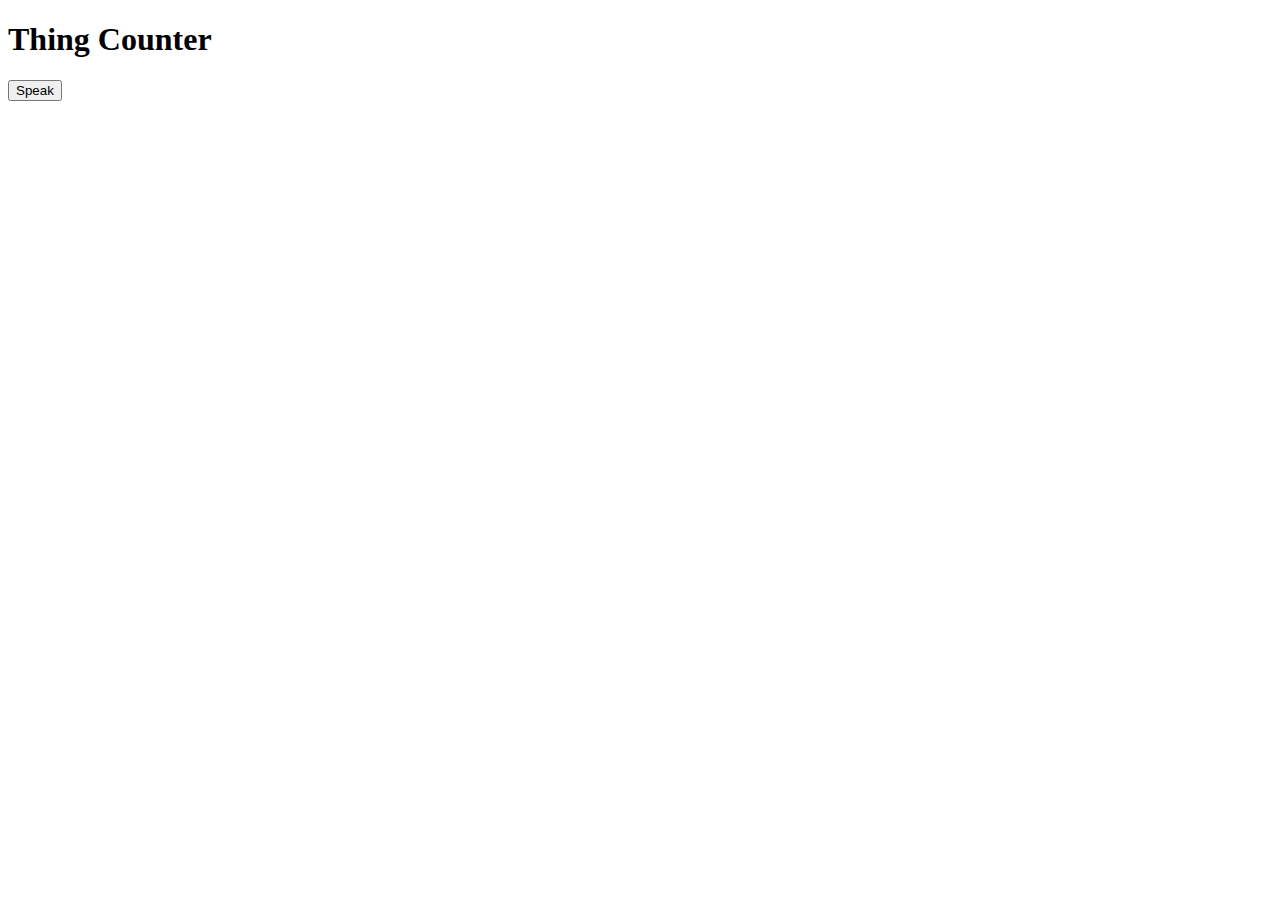
==== src/main/resources/static/synthese2.html @ 834f85ad "login admin" ====
<!DOCTYPE html>
<html xmlns:th="http://www.thymeleaf.org">
<head>
<meta charset="UTF-8" />
<!--  <link href="/css/index.css" rel="stylesheet"> -->
<title>Counters</title>

</head>

<body>
	<h1>Thing Counter</h1>
	
		<button id="speak">Speak</button>
	
    <div>	
   <script th:inline="javascript">
    /* var msg = new SpeechSynthesisUtterance();
    msg.text = "Bonjour";
    msg.voice = speechSynthesis.getVoices().filter(function(voice) { return voice.name == voiceSelect.value; })[0];
    window.speechSynthesis.speak(msg);   */


    /* const ut = new SpeechSynthesisUtterance('No warning should arise');
    speechSynthesis.speak(ut);
    speechSynthesis.speak(new SpeechSynthesisUtterance('Bonjour'));
    speechSynthesis.speak(new SpeechSynthesisUtterance('Bonjour')) */
    
    var text='Bonjour';
	<button id="speak">Speak</button>
	
    function speak(text) {
  // Create a new instance of SpeechSynthesisUtterance.
	var msg = new SpeechSynthesisUtterance();
  
  // Set the text.
	msg.text = text;
  
  // Set the attributes.
	//msg.volume = parseFloat(volumeInput.value);
	//msg.rate = parseFloat(rateInput.value);
	//msg.pitch = parseFloat(pitchInput.value);
  
  // If a voice has been selected, find the voice and set the
  // utterance instance's voice attribute.
	//if (voiceSelect.value) {
		//msg.voice = speechSynthesis.getVoices().filter(function(voice) { return voice.name == voiceSelect.value; })[0];
	//}
    }
  	</script>
      </div>
 
  </body>
</html>
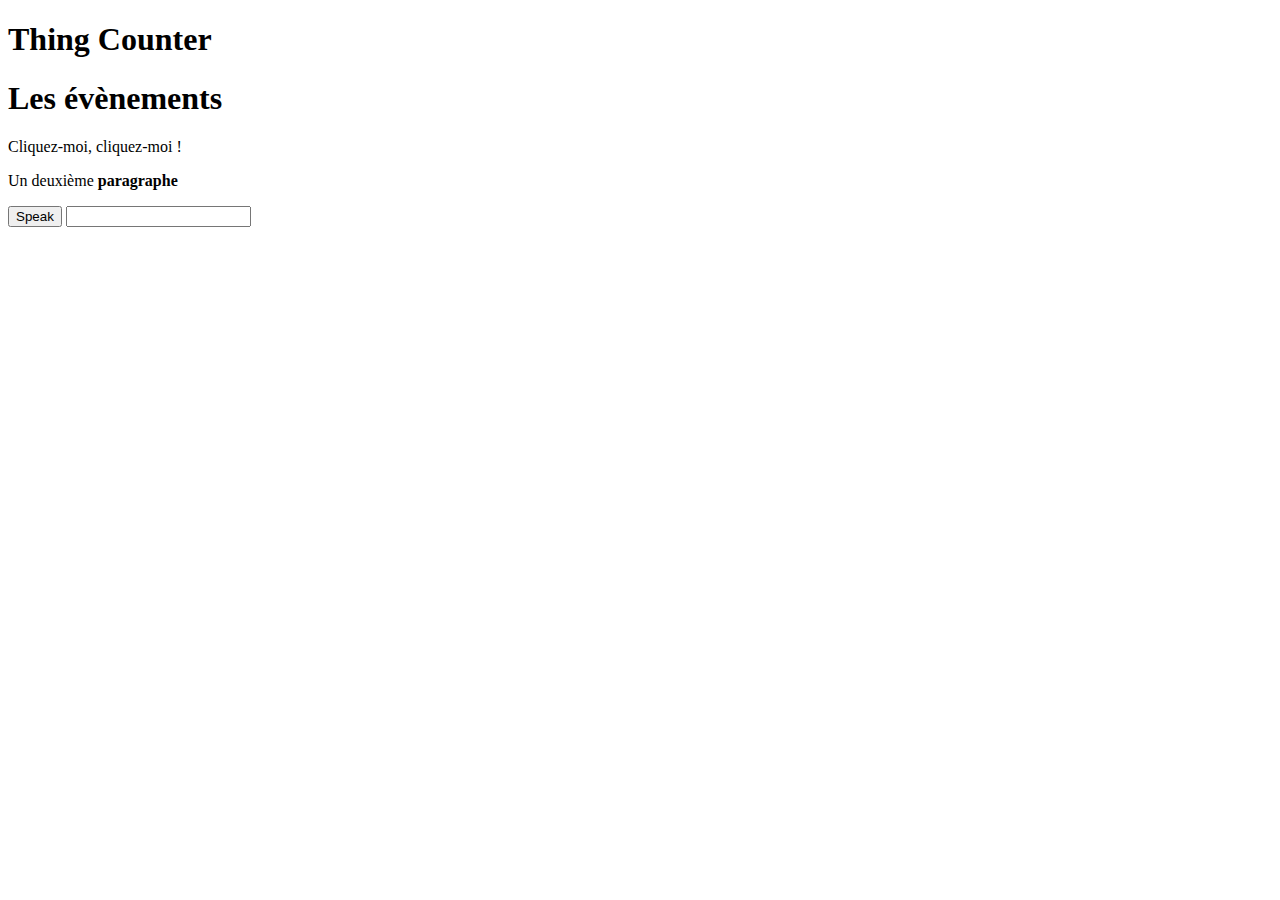
==== commit d648923e: "voice" ====
--- a/src/main/resources/static/synthese2.html
+++ b/src/main/resources/static/synthese2.html
@@ -7,47 +7,62 @@
 
 </head>
 
-<body>
-	<h1>Thing Counter</h1>
+	<body>
+		<h1>Thing Counter</h1>
+		<h1 id="gros_titre">Les évènements</h1>
+	    <p>Cliquez-moi, cliquez-moi !</p>
+	    <p>Un deuxième <strong>paragraphe</strong></p>
 	
-		<button id="speak">Speak</button>
+	    <button id="speak">Speak</button>
+	    <input type="text" name="speech-msg" id="speech-msg" x-webkit-speech>
+	</body>
 	
-    <div>	
-   <script th:inline="javascript">
-    /* var msg = new SpeechSynthesisUtterance();
-    msg.text = "Bonjour";
-    msg.voice = speechSynthesis.getVoices().filter(function(voice) { return voice.name == voiceSelect.value; })[0];
-    window.speechSynthesis.speak(msg);   */
+    <script th:inline="javascript">
 
+ 	var button = document.getElementById('speak');
+    var speechMsgInput = document.getElementById('speech-msg');
+    
+    function speak(text) {
+    	// Create a new instance of SpeechSynthesisUtterance.
+    	var msg = new SpeechSynthesisUtterance();
+    	// Set the text.
+    	msg.text = text;
+    	// Queue this utterance.
+    	window.speechSynthesis.speak(msg);
+    }
+    
+    // Set up an event listener for when the 'speak' button is clicked.
+    button.addEventListener('click',
+    		function(e) { if (speechMsgInput.value.length > 0) { speak(speechMsgInput.value); } }
+    );
+    
+	/*
+	// Fetch the list of voices and populate the voice options.
+    function loadVoices() {
+      // Fetch the available voices.
+    	var voices = speechSynthesis.getVoices();
+      
+      // Loop through each of the voices.
+    	voices.forEach(function(voice, i) {
+        // Create a new option element.
+    		var option = document.createElement('option');
+        
+        // Set the options value and text.
+    		option.value = voice.name;
+    		option.innerHTML = voice.name;
+    		  
+        // Add the option to the voice selector.
+    		//voiceSelect.appendChild(option);
+    	});
+    }
+    // Execute loadVoices.
+    loadVoices();
+    // Chrome loads voices asynchronously.
+    window.speechSynthesis.onvoiceschanged = function(e) {
+    	loadVoices();
+    };
+	*/
+    </script>
 
-    /* const ut = new SpeechSynthesisUtterance('No warning should arise');
-    speechSynthesis.speak(ut);
-    speechSynthesis.speak(new SpeechSynthesisUtterance('Bonjour'));
-    speechSynthesis.speak(new SpeechSynthesisUtterance('Bonjour')) */
-    
-    var text='Bonjour';
-	<button id="speak">Speak</button>
-	
-    function speak(text) {
-  // Create a new instance of SpeechSynthesisUtterance.
-	var msg = new SpeechSynthesisUtterance();
-  
-  // Set the text.
-	msg.text = text;
-  
-  // Set the attributes.
-	//msg.volume = parseFloat(volumeInput.value);
-	//msg.rate = parseFloat(rateInput.value);
-	//msg.pitch = parseFloat(pitchInput.value);
-  
-  // If a voice has been selected, find the voice and set the
-  // utterance instance's voice attribute.
-	//if (voiceSelect.value) {
-		//msg.voice = speechSynthesis.getVoices().filter(function(voice) { return voice.name == voiceSelect.value; })[0];
-	//}
-    }
-  	</script>
-      </div>
- 
   </body>
 </html>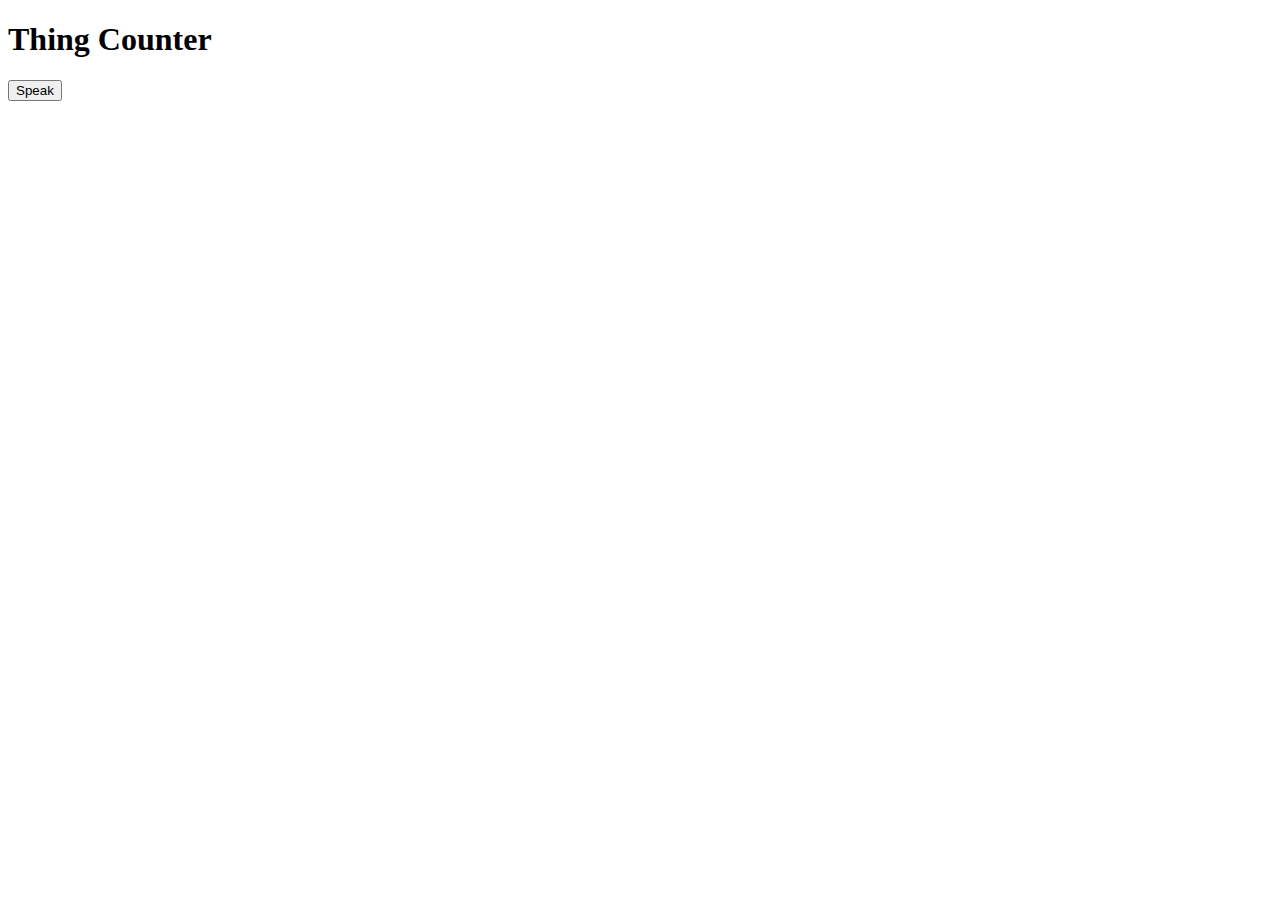
==== commit 7487c46c: "Merge branch 'master' of https://github.com/monicarobert/counterthings-server" ====
--- a/src/main/resources/static/synthese2.html
+++ b/src/main/resources/static/synthese2.html
@@ -7,62 +7,47 @@
 
 </head>
 
-	<body>
-		<h1>Thing Counter</h1>
-		<h1 id="gros_titre">Les évènements</h1>
-	    <p>Cliquez-moi, cliquez-moi !</p>
-	    <p>Un deuxième <strong>paragraphe</strong></p>
+<body>
+	<h1>Thing Counter</h1>
 	
-	    <button id="speak">Speak</button>
-	    <input type="text" name="speech-msg" id="speech-msg" x-webkit-speech>
-	</body>
+		<button id="speak">Speak</button>
 	
-    <script th:inline="javascript">
+    <div>	
+   <script th:inline="javascript">
+    /* var msg = new SpeechSynthesisUtterance();
+    msg.text = "Bonjour";
+    msg.voice = speechSynthesis.getVoices().filter(function(voice) { return voice.name == voiceSelect.value; })[0];
+    window.speechSynthesis.speak(msg);   */
 
- 	var button = document.getElementById('speak');
-    var speechMsgInput = document.getElementById('speech-msg');
+
+    /* const ut = new SpeechSynthesisUtterance('No warning should arise');
+    speechSynthesis.speak(ut);
+    speechSynthesis.speak(new SpeechSynthesisUtterance('Bonjour'));
+    speechSynthesis.speak(new SpeechSynthesisUtterance('Bonjour')) */
     
+    var text='Bonjour';
+	<button id="speak">Speak</button>
+	
     function speak(text) {
-    	// Create a new instance of SpeechSynthesisUtterance.
-    	var msg = new SpeechSynthesisUtterance();
-    	// Set the text.
-    	msg.text = text;
-    	// Queue this utterance.
-    	window.speechSynthesis.speak(msg);
+  // Create a new instance of SpeechSynthesisUtterance.
+	var msg = new SpeechSynthesisUtterance();
+  
+  // Set the text.
+	msg.text = text;
+  
+  // Set the attributes.
+	//msg.volume = parseFloat(volumeInput.value);
+	//msg.rate = parseFloat(rateInput.value);
+	//msg.pitch = parseFloat(pitchInput.value);
+  
+  // If a voice has been selected, find the voice and set the
+  // utterance instance's voice attribute.
+	//if (voiceSelect.value) {
+		//msg.voice = speechSynthesis.getVoices().filter(function(voice) { return voice.name == voiceSelect.value; })[0];
+	//}
     }
-    
-    // Set up an event listener for when the 'speak' button is clicked.
-    button.addEventListener('click',
-    		function(e) { if (speechMsgInput.value.length > 0) { speak(speechMsgInput.value); } }
-    );
-    
-	/*
-	// Fetch the list of voices and populate the voice options.
-    function loadVoices() {
-      // Fetch the available voices.
-    	var voices = speechSynthesis.getVoices();
-      
-      // Loop through each of the voices.
-    	voices.forEach(function(voice, i) {
-        // Create a new option element.
-    		var option = document.createElement('option');
-        
-        // Set the options value and text.
-    		option.value = voice.name;
-    		option.innerHTML = voice.name;
-    		  
-        // Add the option to the voice selector.
-    		//voiceSelect.appendChild(option);
-    	});
-    }
-    // Execute loadVoices.
-    loadVoices();
-    // Chrome loads voices asynchronously.
-    window.speechSynthesis.onvoiceschanged = function(e) {
-    	loadVoices();
-    };
-	*/
-    </script>
-
+  	</script>
+      </div>
+ 
   </body>
 </html>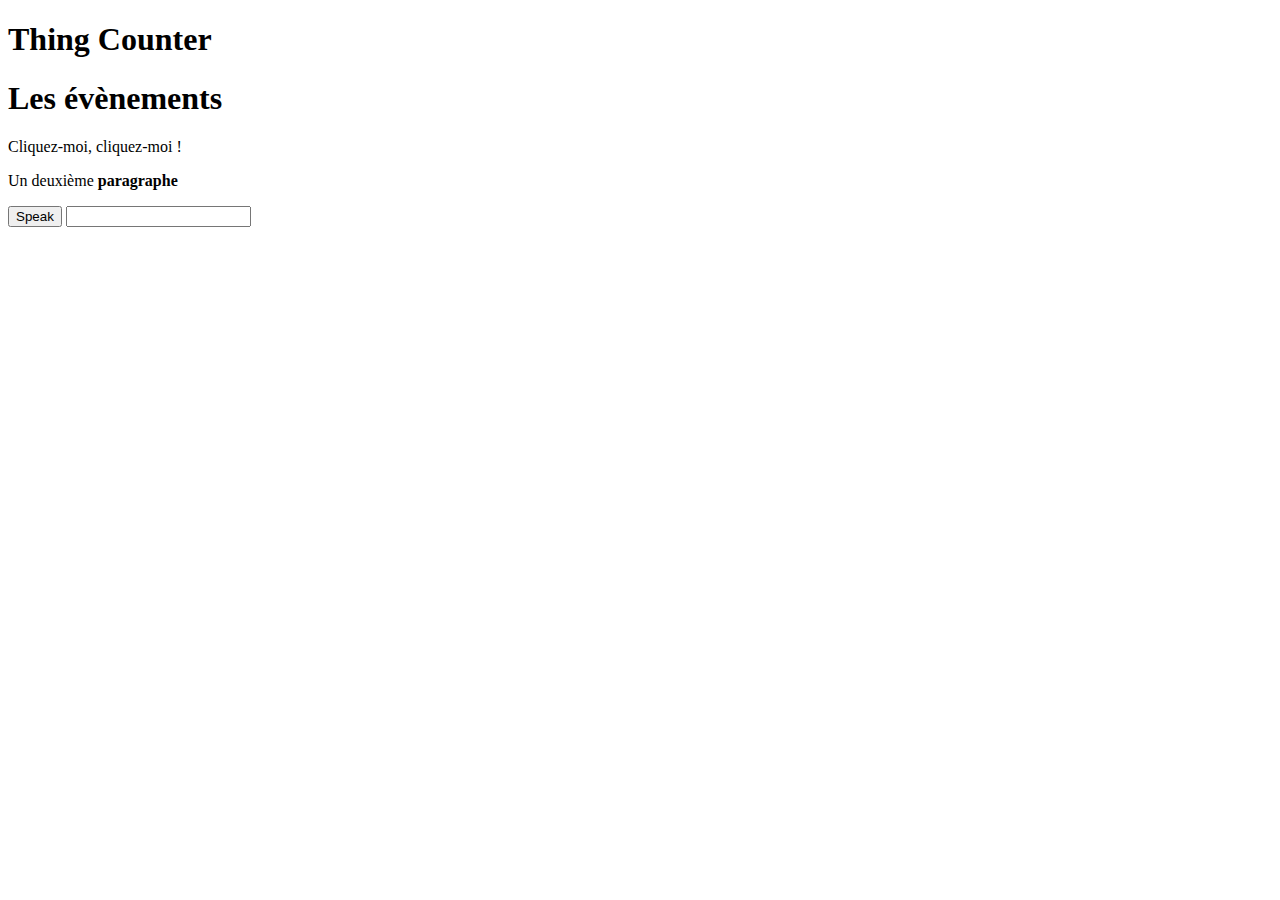
==== commit 305d6a77: "correction delete user synthese voix" ====
--- a/src/main/resources/static/synthese2.html
+++ b/src/main/resources/static/synthese2.html
@@ -7,47 +7,62 @@
 
 </head>
 
-<body>
-	<h1>Thing Counter</h1>
+	<body>
+		<h1>Thing Counter</h1>
+		<h1 id="gros_titre">Les évènements</h1>
+	    <p>Cliquez-moi, cliquez-moi !</p>
+	    <p>Un deuxième <strong>paragraphe</strong></p>
 	
-		<button id="speak">Speak</button>
+	    <button id="speak">Speak</button>
+	    <input type="text" name="speech-msg-name" id="speech-msg" x-webkit-speech>
+	</body>
 	
-    <div>	
-   <script th:inline="javascript">
-    /* var msg = new SpeechSynthesisUtterance();
-    msg.text = "Bonjour";
-    msg.voice = speechSynthesis.getVoices().filter(function(voice) { return voice.name == voiceSelect.value; })[0];
-    window.speechSynthesis.speak(msg);   */
+    <script th:inline="javascript">
 
+ 	var button = document.getElementById('speak');
+    var speechMsgInput = document.getElementById('speech-msg');
 
-    /* const ut = new SpeechSynthesisUtterance('No warning should arise');
-    speechSynthesis.speak(ut);
-    speechSynthesis.speak(new SpeechSynthesisUtterance('Bonjour'));
-    speechSynthesis.speak(new SpeechSynthesisUtterance('Bonjour')) */
+    function speak(text) {
+    	// Create a new instance of SpeechSynthesisUtterance.
+    	var msg = new SpeechSynthesisUtterance();
+    	// Set the text.
+    	msg.text = text;
+    	// Queue this utterance.
+    	window.speechSynthesis.speak(msg);
+    }
     
-    var text='Bonjour';
-	<button id="speak">Speak</button>
-	
-    function speak(text) {
-  // Create a new instance of SpeechSynthesisUtterance.
-	var msg = new SpeechSynthesisUtterance();
-  
-  // Set the text.
-	msg.text = text;
-  
-  // Set the attributes.
-	//msg.volume = parseFloat(volumeInput.value);
-	//msg.rate = parseFloat(rateInput.value);
-	//msg.pitch = parseFloat(pitchInput.value);
-  
-  // If a voice has been selected, find the voice and set the
-  // utterance instance's voice attribute.
-	//if (voiceSelect.value) {
-		//msg.voice = speechSynthesis.getVoices().filter(function(voice) { return voice.name == voiceSelect.value; })[0];
-	//}
+    // Set up an event listener for when the 'speak' button is clicked.
+    button.addEventListener('click',
+    		function(e) { if (speechMsgInput.value.length > 0) { speak(speechMsgInput.value); } }
+    );
+    
+	/*
+	// Fetch the list of voices and populate the voice options.
+    function loadVoices() {
+      // Fetch the available voices.
+    	var voices = speechSynthesis.getVoices();
+      
+      // Loop through each of the voices.
+    	voices.forEach(function(voice, i) {
+        // Create a new option element.
+    		var option = document.createElement('option');
+        
+        // Set the options value and text.
+    		option.value = voice.name;
+    		option.innerHTML = voice.name;
+    		  
+        // Add the option to the voice selector.
+    		//voiceSelect.appendChild(option);
+    	});
     }
-  	</script>
-      </div>
- 
+    // Execute loadVoices.
+    loadVoices();
+    // Chrome loads voices asynchronously.
+    window.speechSynthesis.onvoiceschanged = function(e) {
+    	loadVoices();
+    };
+	*/
+    </script>
+
   </body>
 </html>